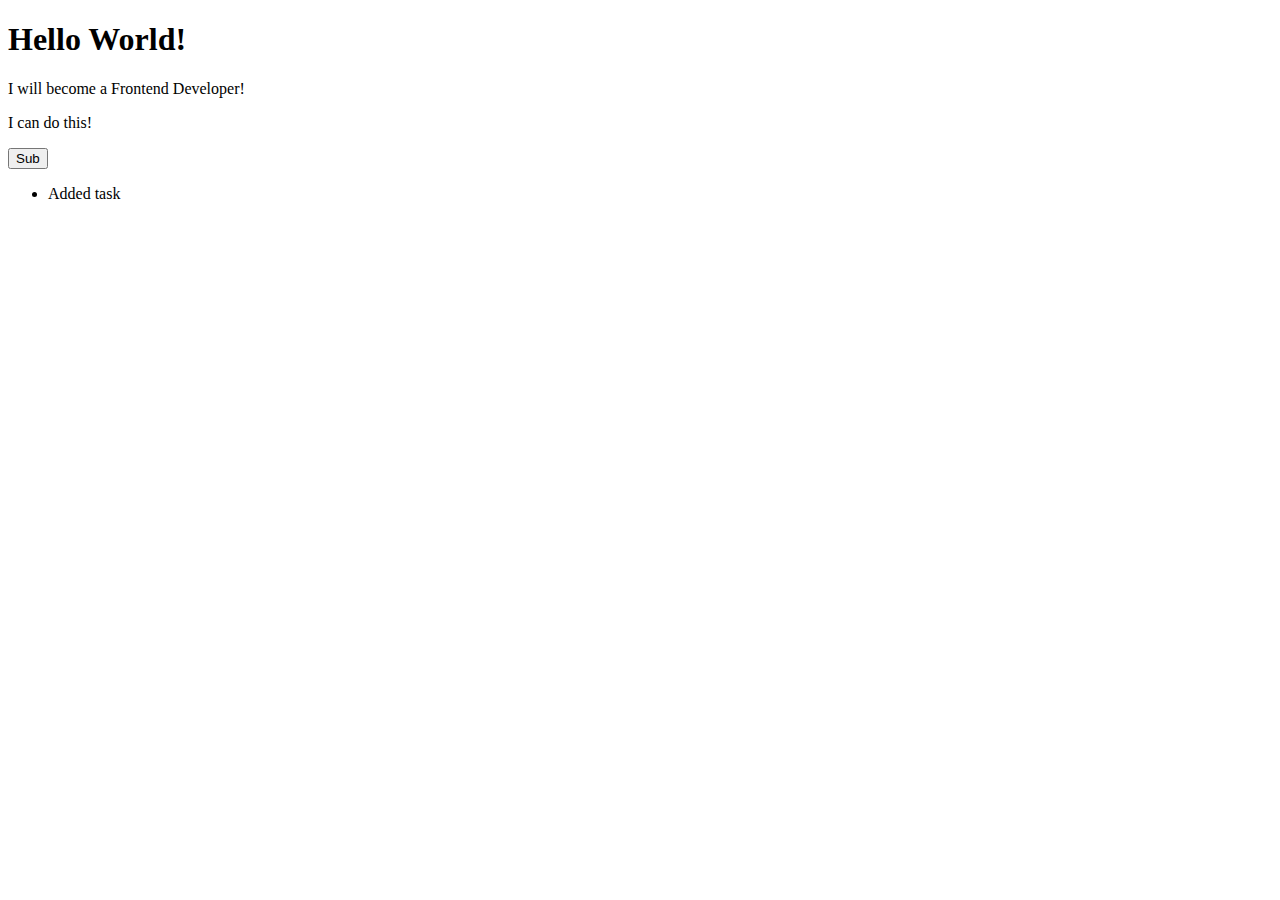
==== index.html @ 3c9f70e4 "asd" ====
<!DOCTYPE html>

<html>

<head>
    <meta charset="utf-8">
    <meta http-equiv="X-UA-Compatible" content="IE=edge">
    <title>HTML CSS</title>
    <meta name="description" content="">
    <meta name="viewport" content="width=device-width, initial-scale=1">
    <link rel="stylesheet" href="style.css">
</head>

<body>
    <h1>Hello World!</h1>
    <p>I will become a Frontend Developer!</p>
    <p>I can do this!</p>


    <input type="button" value="Sub">
    <ul>

        <li>Added task</li>
    </ul>
    <script src="" async defer></script>
</body>

</html>
---- style.css ----
/* * {
  margin: 0;
  padding: 0;
  box-sizing: border-box;
  font-family: "Arial", sans-serif;
}

body {
  background-color: #0e1b27;
  color: #b59f78;
} */
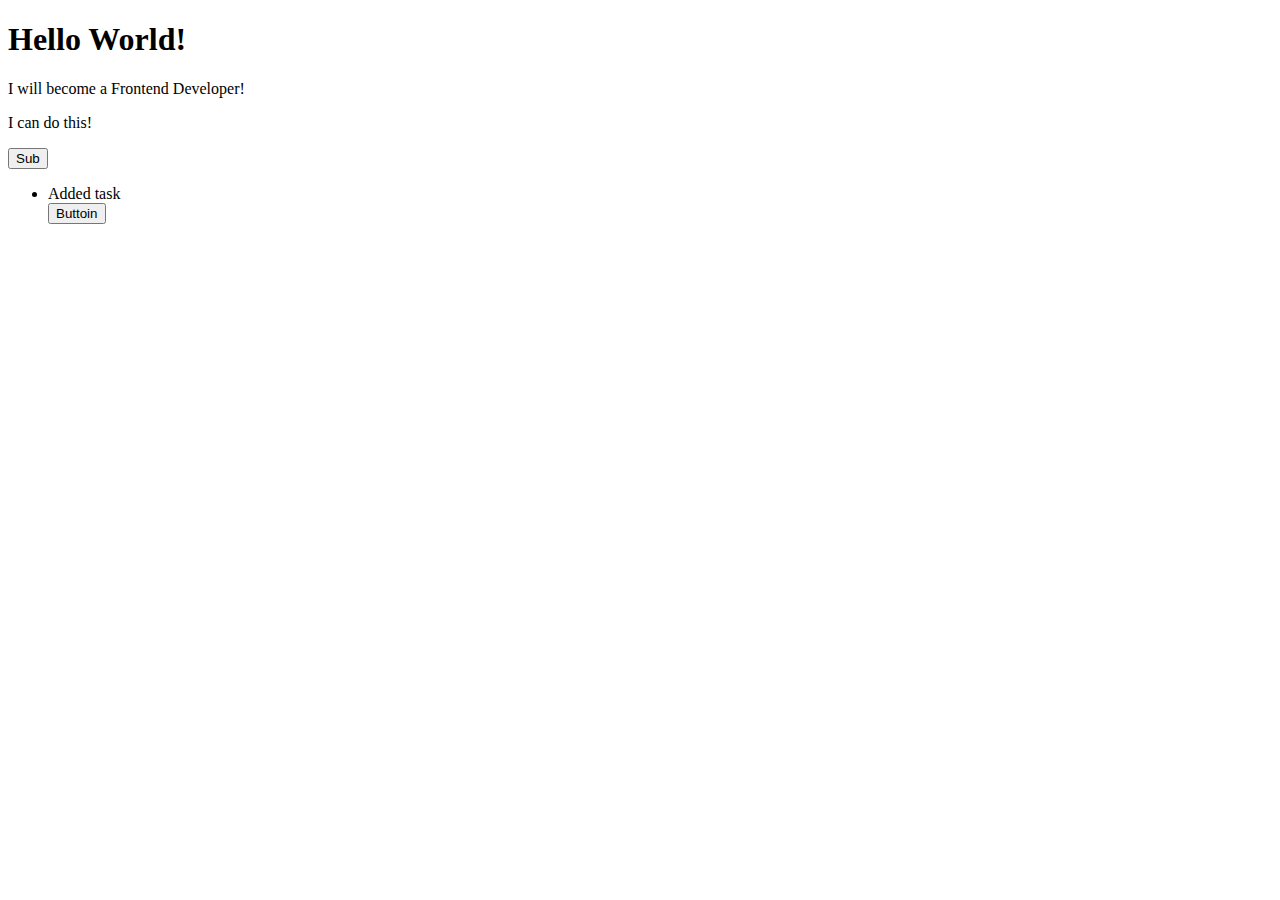
==== commit 5e209bae: "added button" ====
--- a/index.html
+++ b/index.html
@@ -21,6 +21,7 @@
     <ul>
 
         <li>Added task</li>
+        <button class="btn">Buttoin</button>
     </ul>
     <script src="" async defer></script>
 </body>
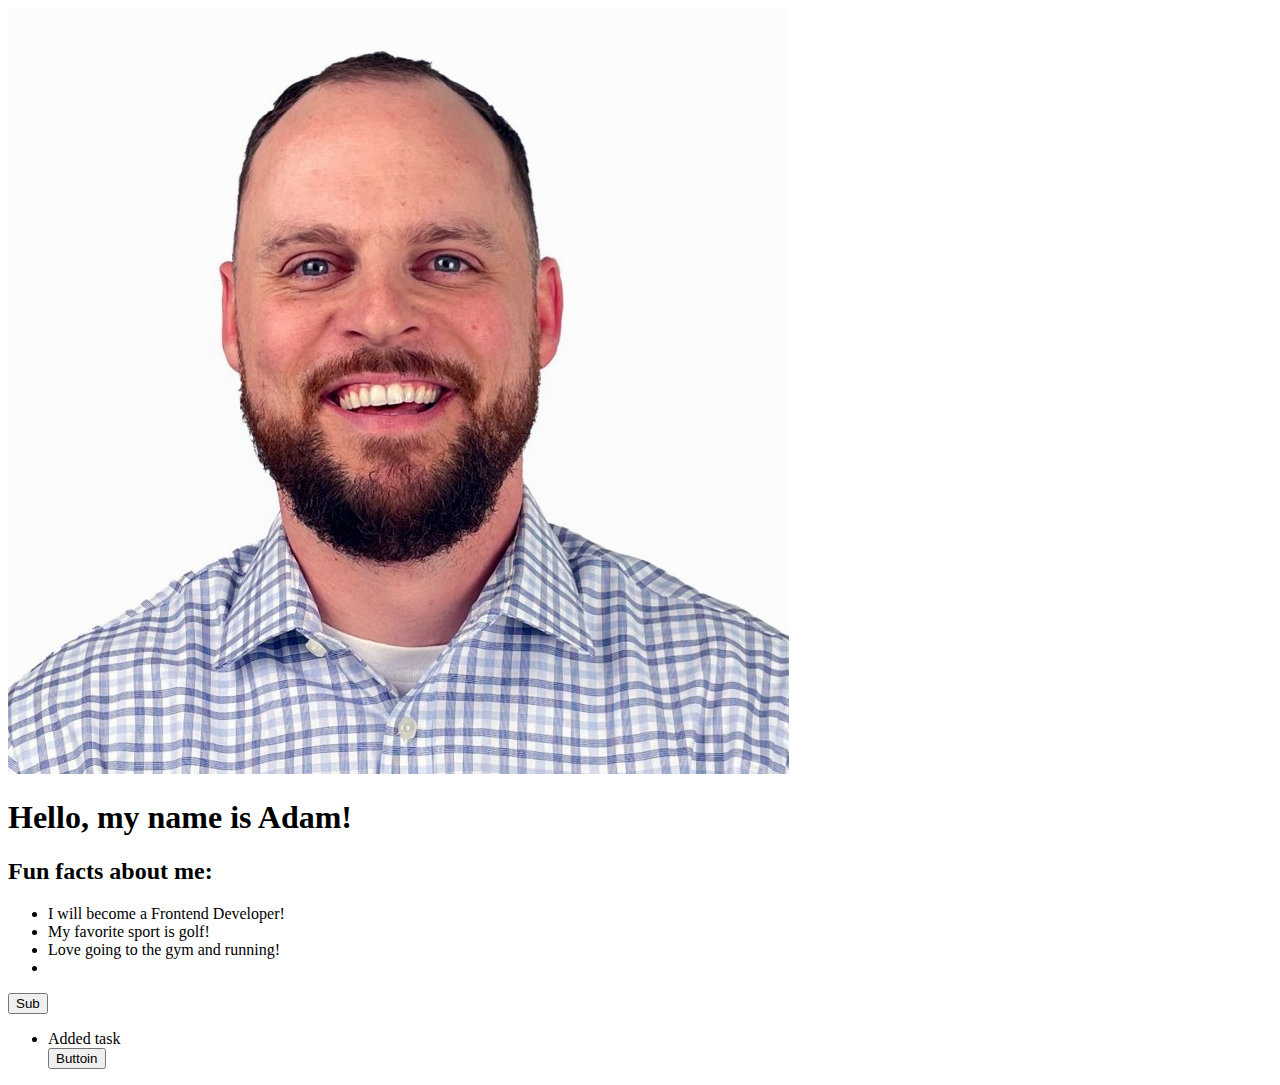
==== commit 2fc64ae4: "portfolio" ====
--- a/index.html
+++ b/index.html
@@ -5,17 +5,29 @@
 <head>
     <meta charset="utf-8">
     <meta http-equiv="X-UA-Compatible" content="IE=edge">
-    <title>HTML CSS</title>
+    <title>Portfolio</title>
     <meta name="description" content="">
     <meta name="viewport" content="width=device-width, initial-scale=1">
     <link rel="stylesheet" href="style.css">
 </head>
 
 <body>
-    <h1>Hello World!</h1>
-    <p>I will become a Frontend Developer!</p>
-    <p>I can do this!</p>
+    <img src="/imgs/me.PNG" alt="Adam Davidson">
 
+    <h1>Hello, my name is Adam!</h1>
+
+    <h2>Fun facts about me:</h2>
+    <div class="facts">
+        <ul>
+            <li>I will become a Frontend Developer!</li>
+            <li>My favorite sport is golf!</li>
+            <li>Love going to the gym and running!</li>
+            <li></li>
+        </ul>
+    </div>
+
+
+    <div class="socials"></div>
 
     <input type="button" value="Sub">
     <ul>
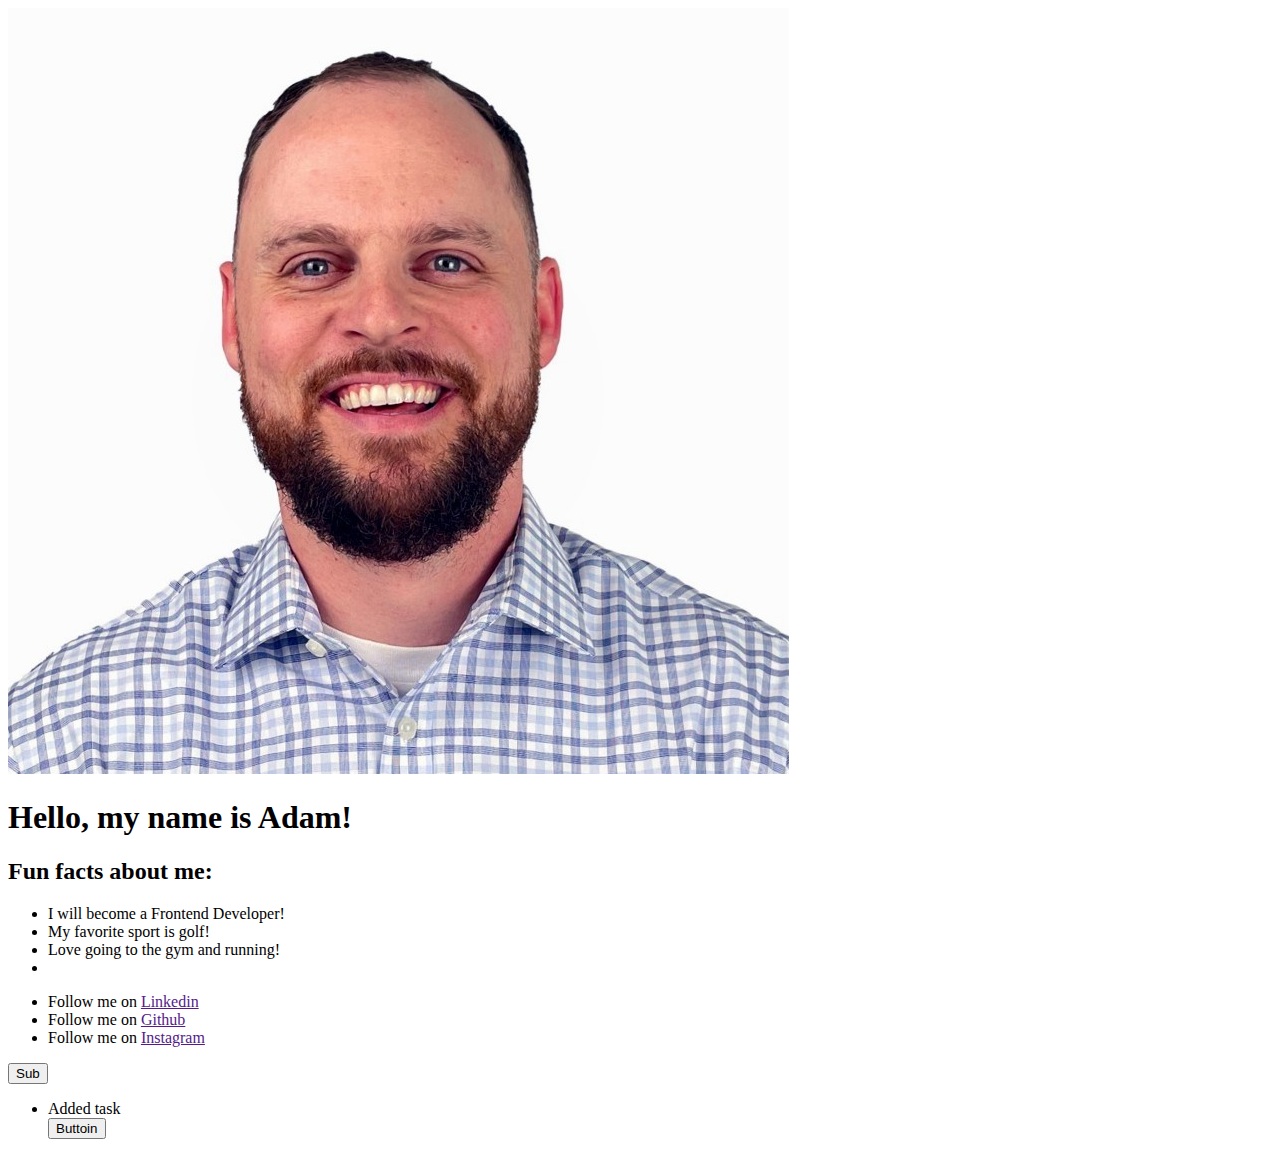
==== commit 3c0657f1: "socials" ====
--- a/index.html
+++ b/index.html
@@ -26,8 +26,13 @@
         </ul>
     </div>
 
-
-    <div class="socials"></div>
+    <div class="socials">
+        <ul>
+            <li>Follow me on <a href="">Linkedin</a></li>
+            <li>Follow me on <a href="">Github</a></li>
+            <li>Follow me on <a href="">Instagram</a></li>
+        </ul>
+    </div>
 
     <input type="button" value="Sub">
     <ul>
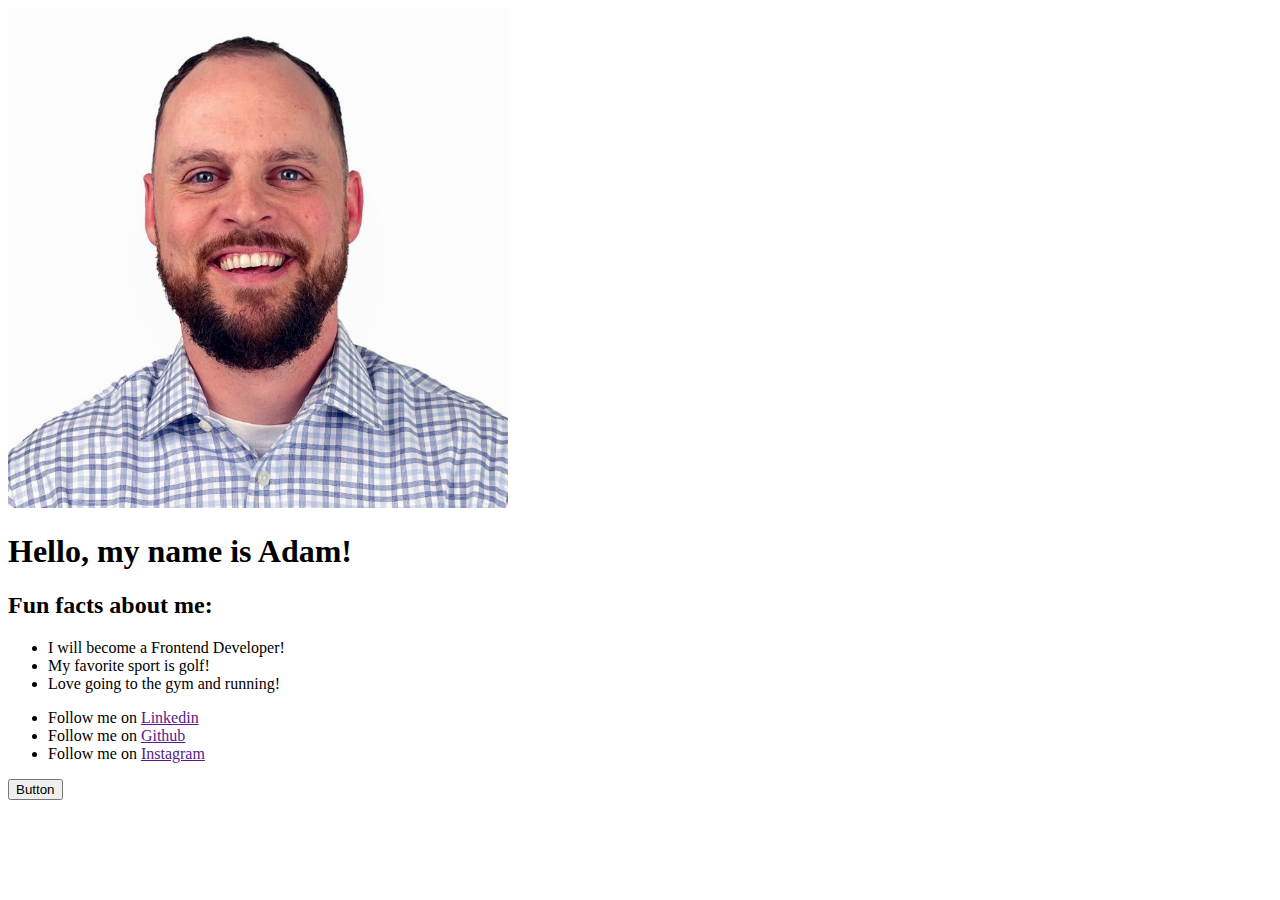
==== commit 6f71546e: "addeed" ====
--- a/index.html
+++ b/index.html
@@ -12,7 +12,7 @@
 </head>
 
 <body>
-    <img src="/imgs/me.PNG" alt="Adam Davidson">
+    <img src="/imgs/me.PNG" alt="Adam Davidson" width="500px" height="500px">
 
     <h1>Hello, my name is Adam!</h1>
 
@@ -22,7 +22,7 @@
             <li>I will become a Frontend Developer!</li>
             <li>My favorite sport is golf!</li>
             <li>Love going to the gym and running!</li>
-            <li></li>
+
         </ul>
     </div>
 
@@ -34,12 +34,7 @@
         </ul>
     </div>
 
-    <input type="button" value="Sub">
-    <ul>
-
-        <li>Added task</li>
-        <button class="btn">Buttoin</button>
-    </ul>
+    <button class="btn">Button</button>
     <script src="" async defer></script>
 </body>
 
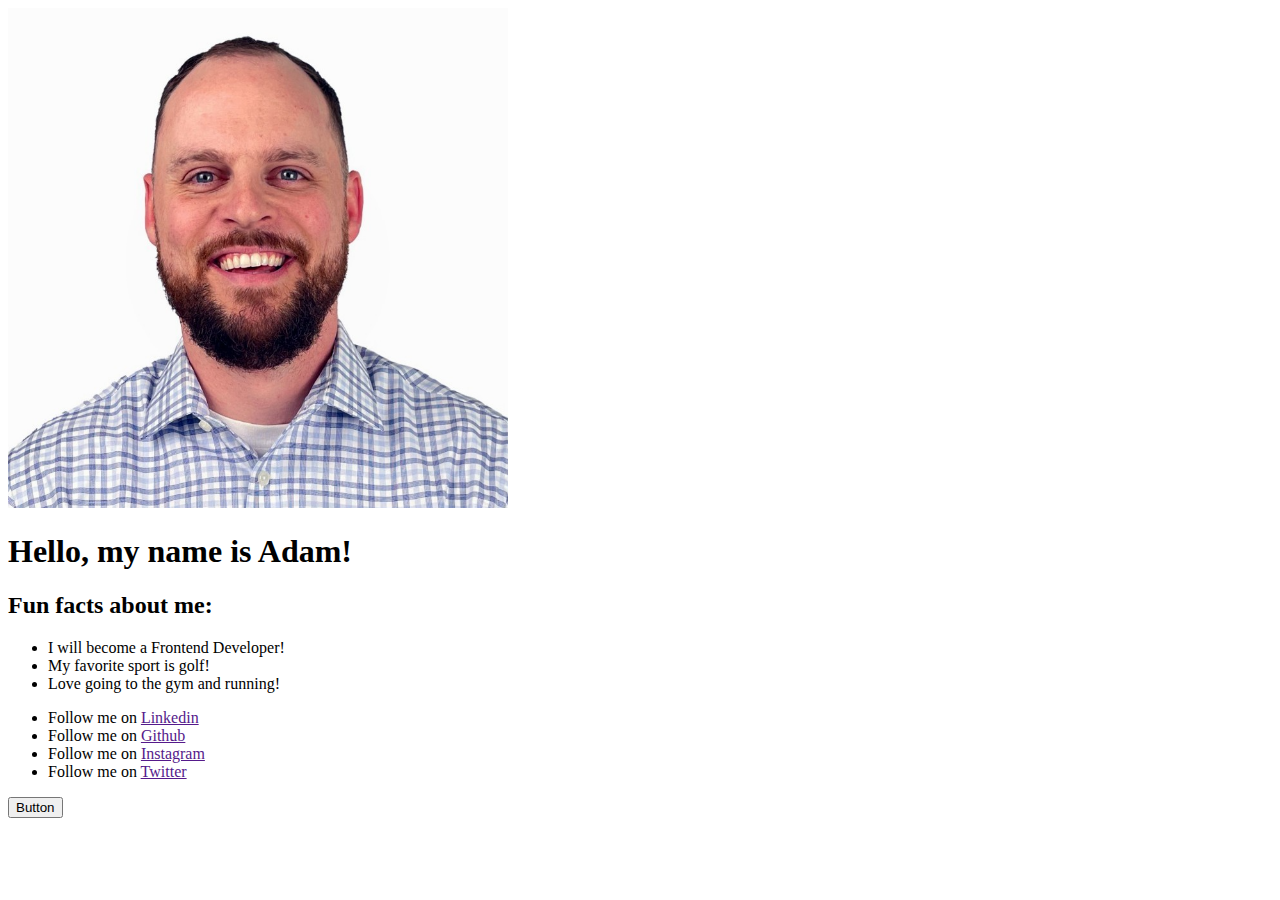
==== commit a0318a3f: "testing new branch" ====
--- a/index.html
+++ b/index.html
@@ -31,6 +31,7 @@
             <li>Follow me on <a href="">Linkedin</a></li>
             <li>Follow me on <a href="">Github</a></li>
             <li>Follow me on <a href="">Instagram</a></li>
+            <li>Follow me on <a href="">Twitter</a></li>
         </ul>
     </div>
 
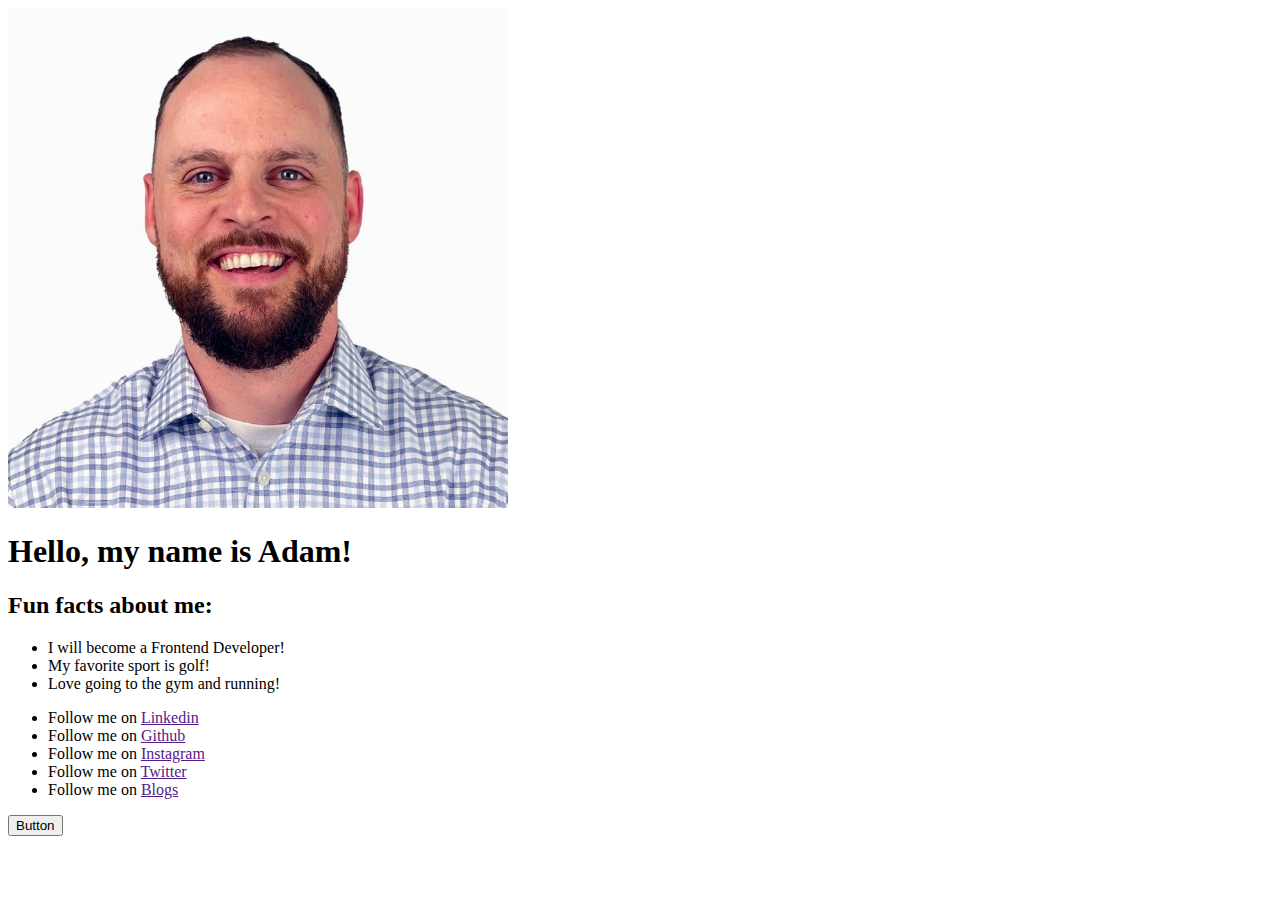
==== commit da6f00d9: "testing again" ====
--- a/index.html
+++ b/index.html
@@ -32,6 +32,7 @@
             <li>Follow me on <a href="">Github</a></li>
             <li>Follow me on <a href="">Instagram</a></li>
             <li>Follow me on <a href="">Twitter</a></li>
+            <li>Follow me on <a href="">Blogs</a></li>
         </ul>
     </div>
 
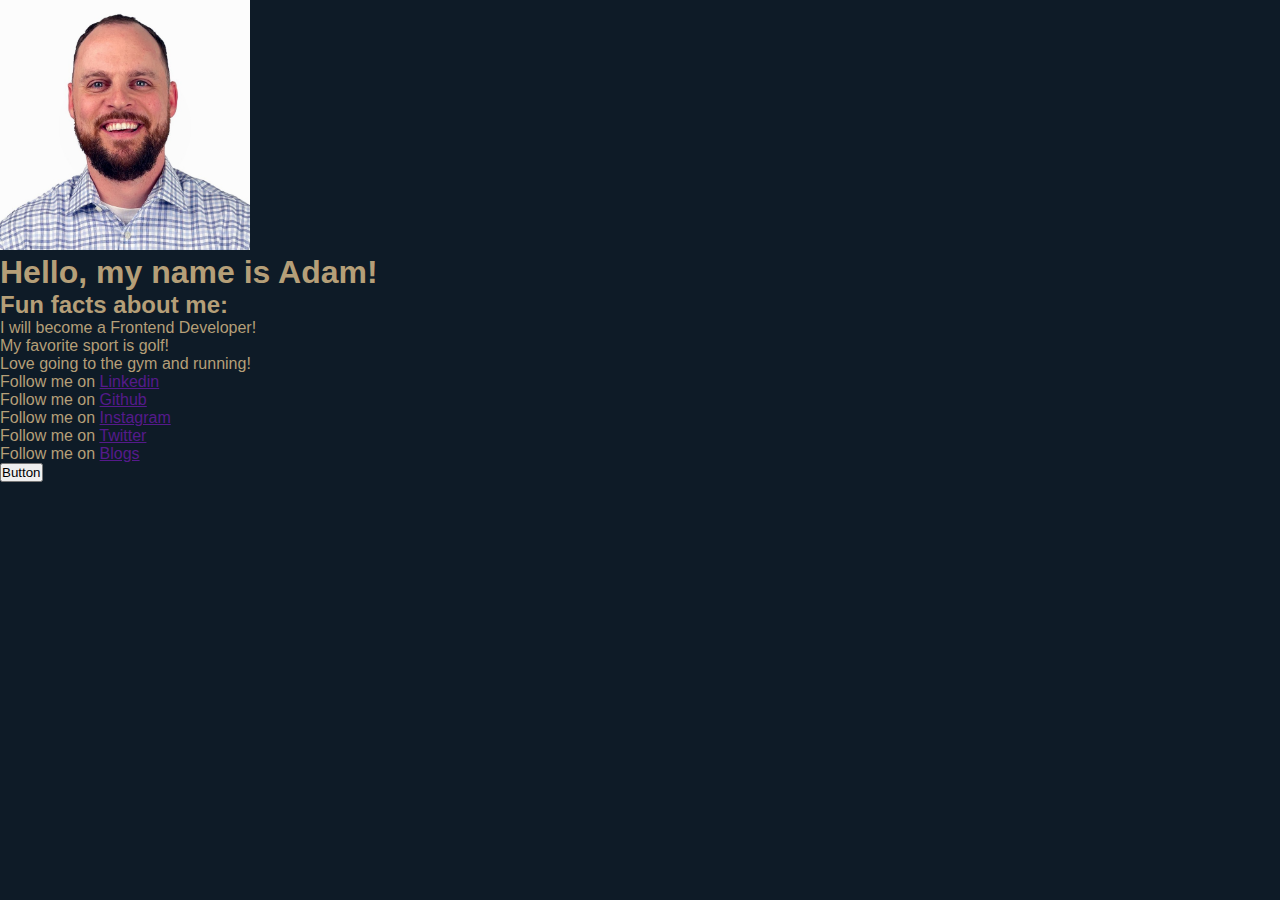
==== commit e6df124b: "pic" ====
--- a/index.html
+++ b/index.html
@@ -12,7 +12,7 @@
 </head>
 
 <body>
-    <img src="/imgs/me.PNG" alt="Adam Davidson" width="500px" height="500px">
+    <img src="/imgs/me.PNG" alt="Adam Davidson">
 
     <h1>Hello, my name is Adam!</h1>
 
--- a/style.css
+++ b/style.css
@@ -1,4 +1,4 @@
-/* * {
+* {
   margin: 0;
   padding: 0;
   box-sizing: border-box;
@@ -8,4 +8,9 @@
 body {
   background-color: #0e1b27;
   color: #b59f78;
-} */
+}
+
+img {
+  height: 250px;
+  width: 250px;
+}
